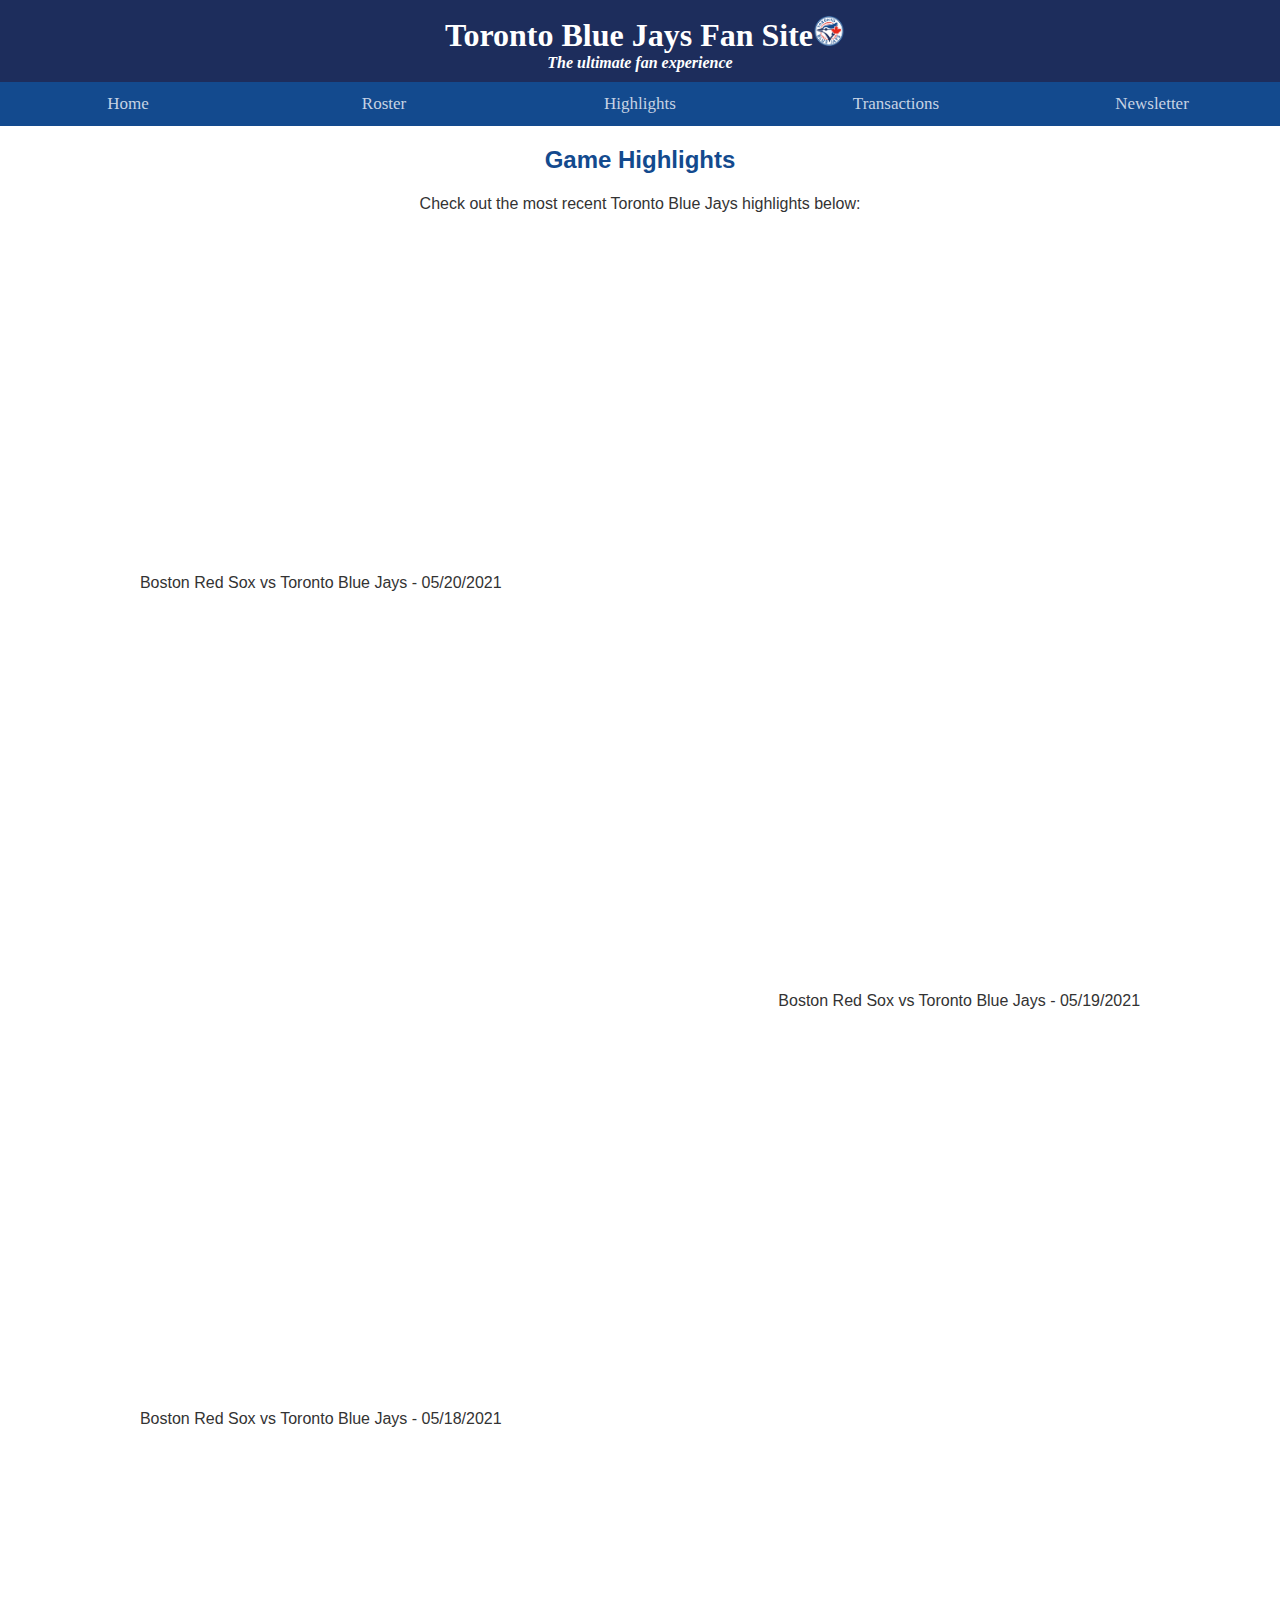
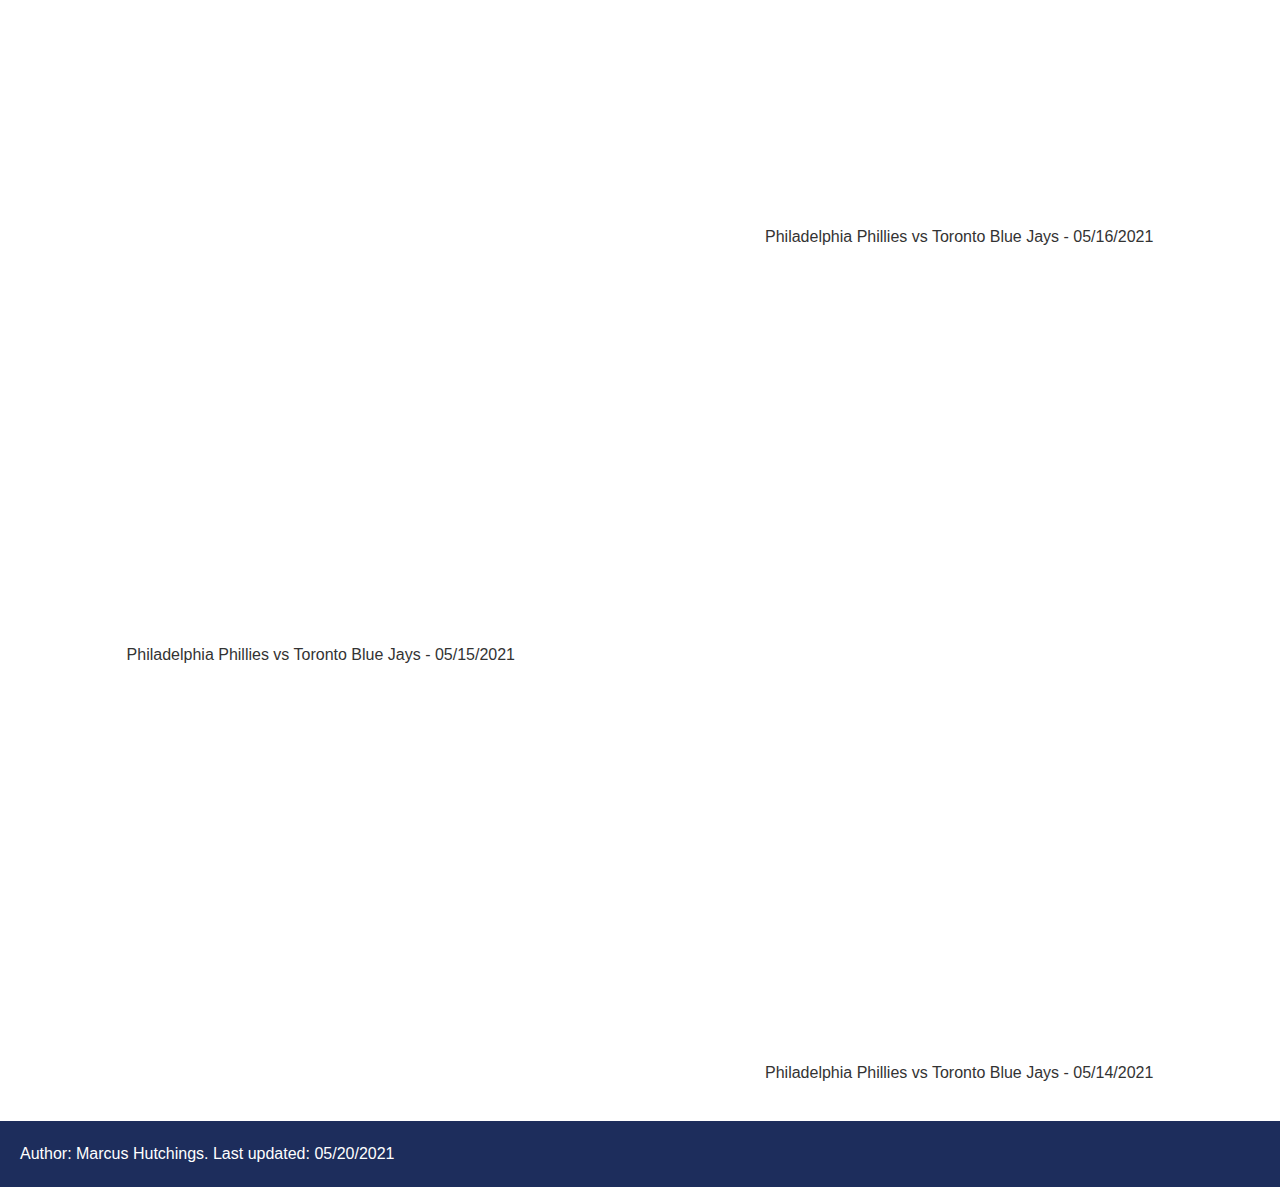
==== highlights.html @ c8537934 "This is CP1211 Assignment #2" ====
<!DOCTYPE html>

<html>
    <head>
        <meta charset="UTF-8">
        <meta name="viewport" content="width=device-width, initial-scale=1">
        <title>Toronto Blue Jays Fan Site</title>
        <link rel="icon" type="image/png" href="images/toronto-blue-jays-logo.png"/>
        <link rel="stylesheet" href="styles/normalize.css">
        <link rel="stylesheet" href="styles/styleSheet.css">
        <style>
            figure {
                display: block;
            }
            header h4 {
                margin: 0px 0px 10px 0px;
                font-style: italic
            }
        </style>
    </head>

    <body>
        <header>
            <h1>Toronto Blue Jays Fan Site<img src="images/toronto-blue-jays-logo.png" width="32" height="30" alt="Jays Logo"> </h1>
            
            <h4><i>The ultimate fan experience</i></h4>
            
            <ul class="navigation">
                <li><a href="index.html">Home</a></li>
                <li><a href="roster.html">Roster</a></li>
                <li><a href="highlights.html">Highlights</a></li>
                <li><a href="transactions.html">Transactions</a></li>
                <li><a href="signup.html">Newsletter</a></li>
            </ul>
        </header>
        
        <main>
            <h2 style="text-align: center; padding: 20px 0px; clear:both; margin: auto;">Game Highlights</h2>
            
            <p style="text-align: center; margin: auto; ">Check out the most recent Toronto Blue Jays highlights below:</p>
        
            <div class="contentContainer">
                <div class="content1">
                    <figure style="display:block">
                        <iframe width="560" height="315" src="https://www.youtube.com/embed/f8QT4cWFuYU" title="YouTube video player" frameborder="0" allow="accelerometer; autoplay; clipboard-write; encrypted-media; gyroscope; picture-in-picture" allowfullscreen></iframe>                    
                        <figcaption>Boston Red Sox vs Toronto Blue Jays - <date datetime="2021-05-20">05/20/2021</date></figcaption>
                    </figure>
                </div>

                <div class="content2">
                    <figure style="display:block">
                        <iframe width="560" height="315" src="https://www.youtube.com/embed/LJaVqcheTg0" title="YouTube video player" frameborder="0" allow="accelerometer; autoplay; clipboard-write; encrypted-media; gyroscope; picture-in-picture" allowfullscreen></iframe>
                        <figcaption>Boston Red Sox vs Toronto Blue Jays - <date datetime="2021-05-19">05/19/2021</date></figcaption>
                    </figure>
                </div>  

                <div class="content3">
                    <figure style="display:block">
                        <iframe width="560" height="315" src="https://www.youtube.com/embed/RunYcYwBtbI" title="YouTube video player" frameborder="0" allow="accelerometer; autoplay; clipboard-write; encrypted-media; gyroscope; picture-in-picture" allowfullscreen></iframe>                    
                        <figcaption>Boston Red Sox vs Toronto Blue Jays - <date datetime="2021-05-18">05/18/2021</date></figcaption>
                    </figure>
                </div>

                <div class="content4">
                    <figure style="display:block">
                        <iframe width="560" height="315" src="https://www.youtube.com/embed/yq5QgHwF1Lo" title="YouTube video player" frameborder="0" allow="accelerometer; autoplay; clipboard-write; encrypted-media; gyroscope; picture-in-picture" allowfullscreen></iframe>
                        <figcaption>Philadelphia Phillies vs Toronto Blue Jays - <date datetime="2021-05-16">05/16/2021</date></figcaption>
                    </figure>
                </div>

                <div class="content5">
                    <figure style="display:block">
                        <iframe width="560" height="315" src="https://www.youtube.com/embed/NA7pPc2mL4s" title="YouTube video player" frameborder="0" allow="accelerometer; autoplay; clipboard-write; encrypted-media; gyroscope; picture-in-picture" allowfullscreen></iframe>                
                        <figcaption>Philadelphia Phillies vs Toronto Blue Jays - <date datetime="2021-05-15">05/15/2021</date></figcaption>
                    </figure>
                </div>   

                <div class="content6">
                    <figure style="display:block">
                        <iframe width="560" height="315" src="https://www.youtube.com/embed/ADeycVbri3A" title="YouTube video player" frameborder="0" allow="accelerometer; autoplay; clipboard-write; encrypted-media; gyroscope; picture-in-picture" allowfullscreen></iframe>
                        <figcaption>Philadelphia Phillies vs Toronto Blue Jays - <date datetime="2021-05-14">05/14/2021</date></figcaption>
                    </figure>
                </div>
            </div>    
        </main>
    </body>
    
    <footer>
        <p>Author: Marcus Hutchings. Last updated: <time datetime="2021-05-20">05/20/2021</time></p>
    </footer>
</html>
---- styles/styleSheet.css ----
body {
    padding: 0px;
}

h1 {
    margin: 0px;
    color: white;
    margin: 8px 0px 0px 10px;
}

p {
    font-family: "Helvetica Neue",Helvetica,Arial,sans-serif;
    color: #333;
    display: block;
    font-size: 1em;
}

header {
    background-color: #1d2d5c;
    
    border: 0px;
    color: white;
    padding: 8px 0px;
    text-align: center;
}

ul.navigation {
    list-style-type: none;
    margin: 0px;
    padding: 0px 0px 0px;
    background-color: #134a8e;
    width: 100%;
}

.navigation li {
    display: inline;
    float: left;
    width: 20%;
}

.navigation a {
    display: block;
    padding: 12px;
    background-color: #134a8e;
    color: #c6d3e4;
    text-align: center;
    font-size: 17px;
    text-decoration: none;
}

.navigation a:hover {
    color: white;
    font-weight: bold;
}

h2 {
    color: #134a8e;
    font-family: "Helvetica Neue",Helvetica,Arial,sans-serif;
    line-height: 1.2;
    font-weight: 700;
    text-align: center;
}

.contentContainer div {
    padding: 20px;
    width: 47%;
    background-color: white;
    position: relative;
    line-height: 1.5;
    font-family: "Helvetica Neue",Helvetica,Arial,sans-serif;
    font-style: normal;
    color: #333;
    display: block;
    font-size: 1em;
    overflow: auto
}

.content1, .content3, .content5 {
    float: left;
}

.content2, .content4, .content6 {
    float: right
}

figure {
    align-items: center;
    text-align: center;
}

table {
    border-collapse: collapse;
    border-spacing: 0;
    border-right: none;
    border-left: none;
    border-top: none;
    border-color: grey;
    border-style: none;
    border-width: 10px;  
    font-family: Helvetica,Arial,sans-serif;
    font-style: normal;
    line-height: 1.5;
    font-size: 16px;
    vertical-align: middle;
    margin: auto;
    text-align: center;
    font-weight: 400;
}

th {
    background-color: #1d2d5c;
    color: white;
}

tr {
    border-bottom: 1px solid #D2D2D2;
}

td b {
    color:#134a8e;
}

table.statistics {
    width: 100%;
}

table.standings {
    width: 65%;
    margin-top: 30px;
}

table.transactions, table.roster {
    width: 80%;
}

table.transactions {
    padding-bottom: 20px;
}

.statistics td {
    width: 10%;
}

.firstColumn, #teamNameColumn {
    border-right: 1px solid #D2D2D2;
}

.standings th, .roster th, .transactions th {
    width: 15%;
}

#teamNameColumn {
    width: 40%;
    text-align: left;
}

th.firstColumn {
    width: 1%;
}

.signUpForm {
    width: 25%;
    text-align: center;
    vertical-align: middle;
    padding-bottom: 20px;
    margin: auto;
    background-color: white;
}

.formContainer {
    background-image: url("../images/newsPaper.jpg");
}

.formContainer h2 {
    width: 25%;
    margin: auto;
    background-color: white;
}

footer {
    clear: both;
    width: 100%;
    background-color: #1d2d5c;
    border: 0px;
    color: white;
    padding: 8px 0px;
    font-style: normal;
    font-family: Helvetica,Arial,sans-serif;
    font-weight: 500;
    font-size: 16px;
}

footer p {
    color: white;
    margin-left: 20px;
}
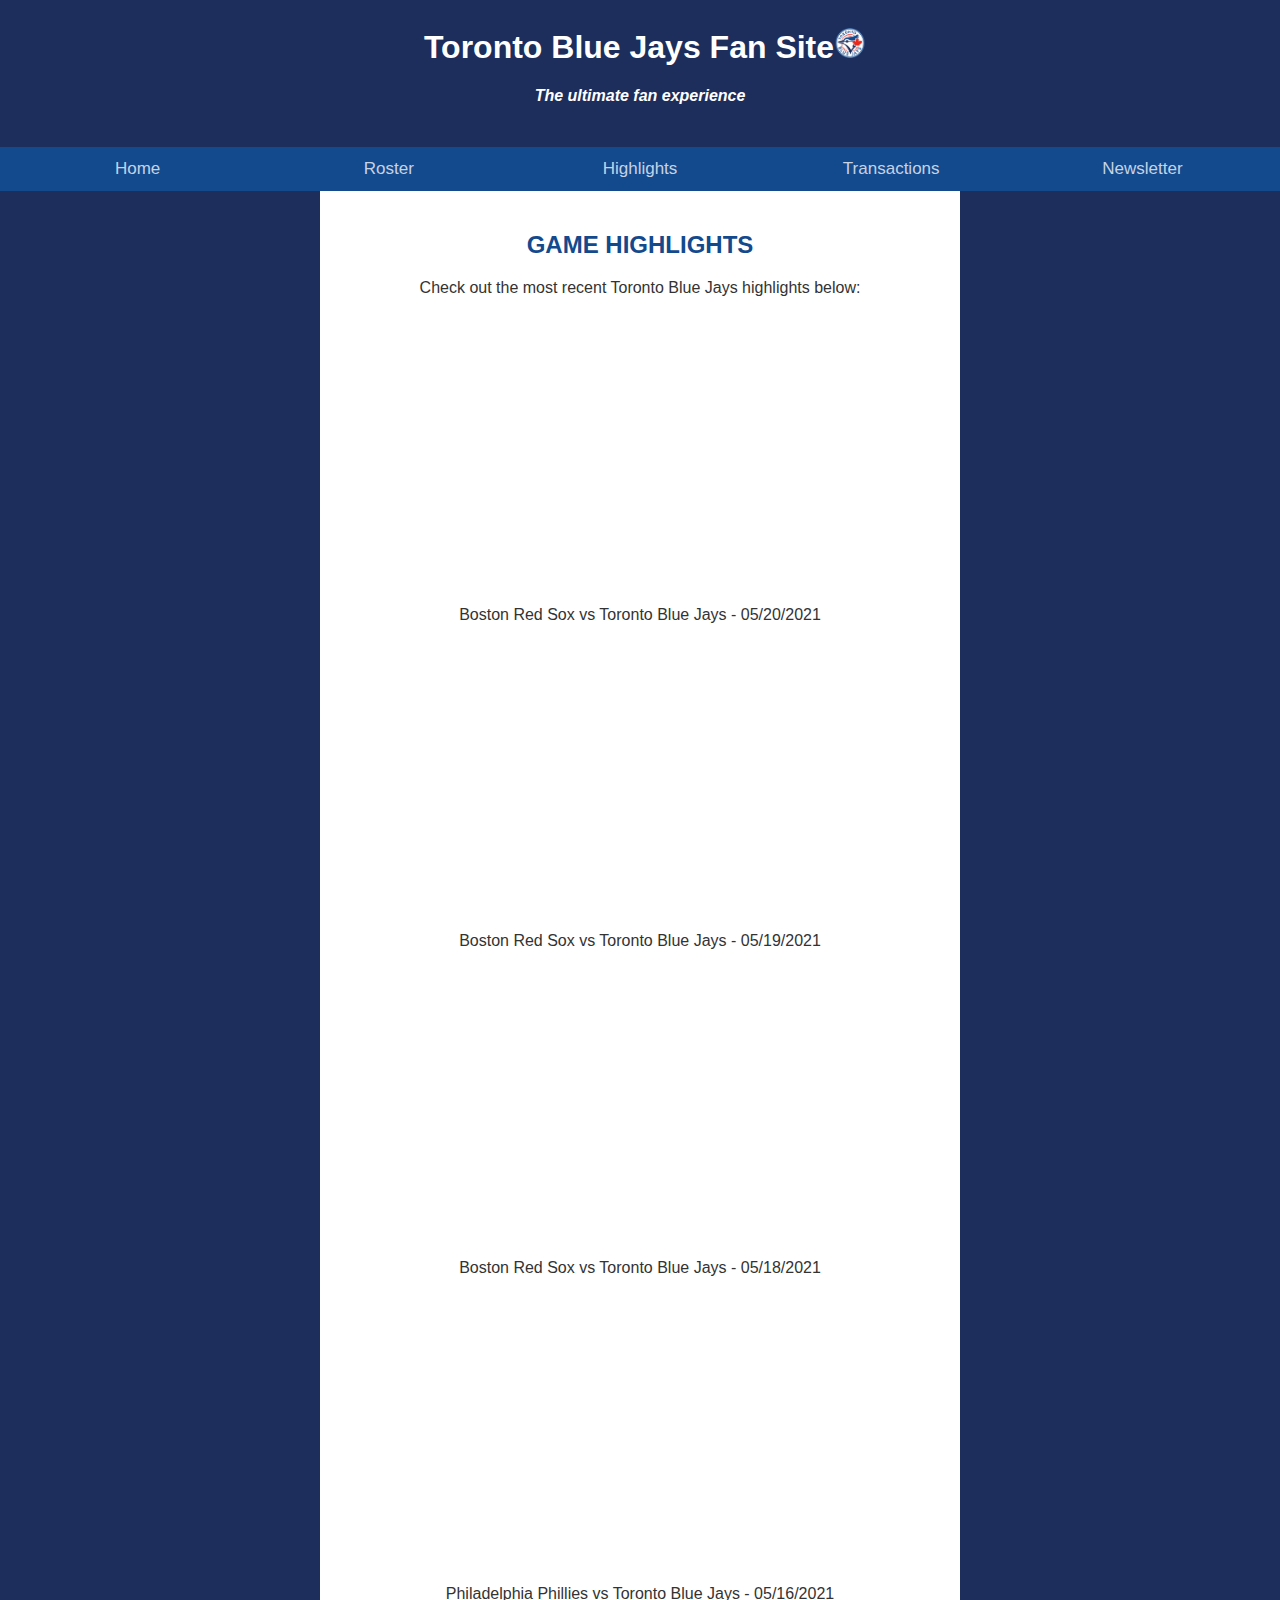
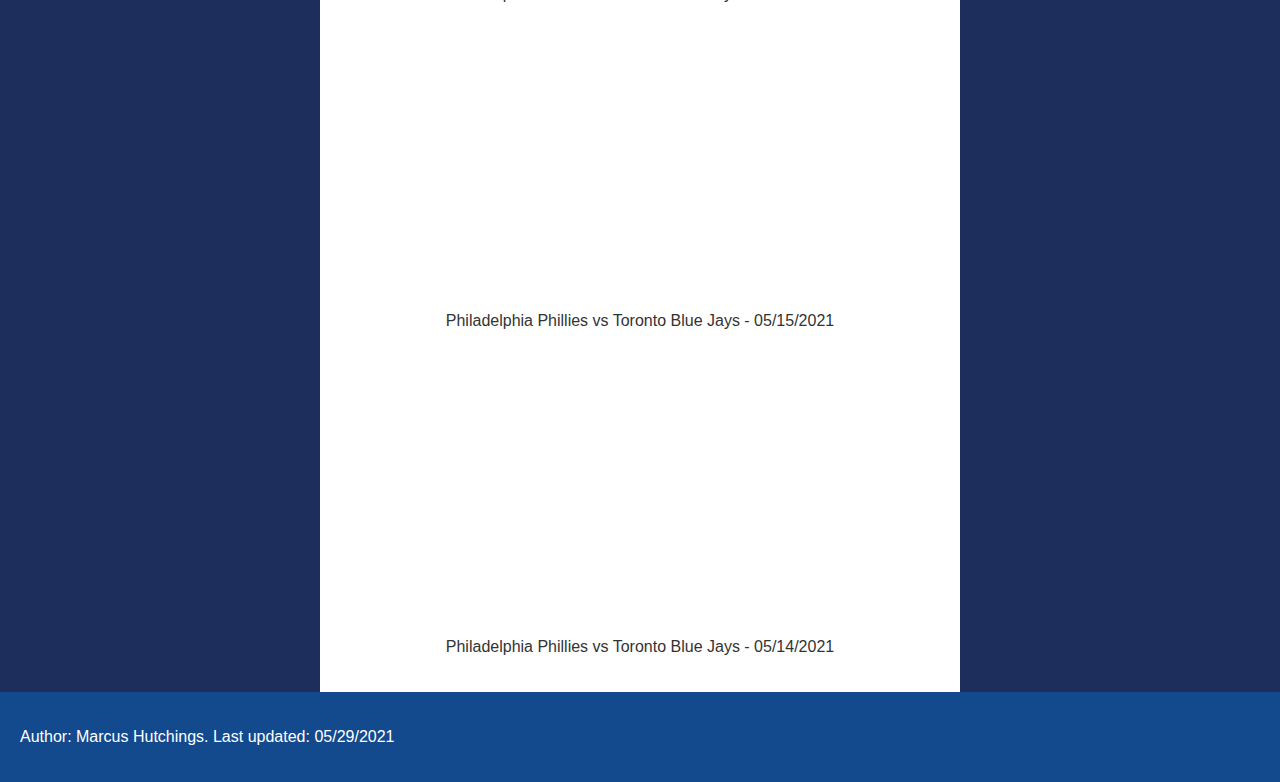
==== commit a2728c49: "This is CP1211 Assignment #3" ====
--- a/highlights.html
+++ b/highlights.html
@@ -1,91 +1,103 @@
 <!DOCTYPE html>
 
 <html>
-    <head>
-        <meta charset="UTF-8">
-        <meta name="viewport" content="width=device-width, initial-scale=1">
-        <title>Toronto Blue Jays Fan Site</title>
-        <link rel="icon" type="image/png" href="images/toronto-blue-jays-logo.png"/>
-        <link rel="stylesheet" href="styles/normalize.css">
-        <link rel="stylesheet" href="styles/styleSheet.css">
-        <style>
-            figure {
-                display: block;
-            }
-            header h4 {
-                margin: 0px 0px 10px 0px;
-                font-style: italic
-            }
-        </style>
-    </head>
-
-    <body>
-        <header>
-            <h1>Toronto Blue Jays Fan Site<img src="images/toronto-blue-jays-logo.png" width="32" height="30" alt="Jays Logo"> </h1>
-            
-            <h4><i>The ultimate fan experience</i></h4>
-            
-            <ul class="navigation">
-                <li><a href="index.html">Home</a></li>
-                <li><a href="roster.html">Roster</a></li>
-                <li><a href="highlights.html">Highlights</a></li>
-                <li><a href="transactions.html">Transactions</a></li>
-                <li><a href="signup.html">Newsletter</a></li>
-            </ul>
-        </header>
+    <html lang="en">
+  <head>
+    <meta charset="UTF-8">
+    <meta name="viewport" content="width=device-width, initial-scale=1.0">
+    <title>CSS Layout</title>
+    <link rel="stylesheet" href="styles/grid.css">
+  </head>
+  <body>
+    <div class="container">
+      <header>
+        <h1>Toronto Blue Jays Fan Site<img src="images/toronto-blue-jays-logo.png" width="32" height="30" alt="Jays Logo"> </h1>
+        <h4><i>The ultimate fan experience</i></h4>
+      </header>
+      
+      <nav class="navigation">
+        <!--<h2>nav</h2>
+        <a href="#main-content">skip navigation</a>-->
+        <!--<ul>
+          <li><a href="index.html">Home</a></li>
+          <li><a href="roster.html">Roster</a></li>
+          <li><a href="highlights.html">Highlights</a></li>
+          <li><a href="transactions.html">Transactions</a></li>
+          <li><a href="signup.html">Newsletter</a></li>
+        </ul>-->
+        <div><a href="index.html">Home</a></div>
+        <div><a href="roster.html">Roster</a></div>
+        <div><a href="highlights.html">Highlights</a></div>
+        <div><a href="transactions.html">Transactions</a></div>
+        <div><a href="signup.html">Newsletter</a></div>
+      </nav>
         
         <main>
             <h2 style="text-align: center; padding: 20px 0px; clear:both; margin: auto;">Game Highlights</h2>
             
             <p style="text-align: center; margin: auto; ">Check out the most recent Toronto Blue Jays highlights below:</p>
-        
+            
             <div class="contentContainer">
                 <div class="content1">
                     <figure style="display:block">
-                        <iframe width="560" height="315" src="https://www.youtube.com/embed/f8QT4cWFuYU" title="YouTube video player" frameborder="0" allow="accelerometer; autoplay; clipboard-write; encrypted-media; gyroscope; picture-in-picture" allowfullscreen></iframe>                    
+                        <div class="iframe-container">
+                            <iframe width="560" height="315" src="https://www.youtube.com/embed/f8QT4cWFuYU" title="YouTube video player" frameborder="0" allow="accelerometer; autoplay; clipboard-write; encrypted-media; gyroscope; picture-in-picture" allowfullscreen></iframe>                    
+                        </div>
                         <figcaption>Boston Red Sox vs Toronto Blue Jays - <date datetime="2021-05-20">05/20/2021</date></figcaption>
                     </figure>
                 </div>
 
                 <div class="content2">
                     <figure style="display:block">
-                        <iframe width="560" height="315" src="https://www.youtube.com/embed/LJaVqcheTg0" title="YouTube video player" frameborder="0" allow="accelerometer; autoplay; clipboard-write; encrypted-media; gyroscope; picture-in-picture" allowfullscreen></iframe>
+                        <div class="iframe-container">
+                            <iframe width="560" height="315" src="https://www.youtube.com/embed/LJaVqcheTg0" title="YouTube video player" frameborder="0" allow="accelerometer; autoplay; clipboard-write; encrypted-media; gyroscope; picture-in-picture" allowfullscreen></iframe>
+                        </div>
                         <figcaption>Boston Red Sox vs Toronto Blue Jays - <date datetime="2021-05-19">05/19/2021</date></figcaption>
                     </figure>
                 </div>  
 
                 <div class="content3">
                     <figure style="display:block">
-                        <iframe width="560" height="315" src="https://www.youtube.com/embed/RunYcYwBtbI" title="YouTube video player" frameborder="0" allow="accelerometer; autoplay; clipboard-write; encrypted-media; gyroscope; picture-in-picture" allowfullscreen></iframe>                    
+                        <div class="iframe-container">
+                            <iframe width="560" height="315" src="https://www.youtube.com/embed/RunYcYwBtbI" title="YouTube video player" frameborder="0" allow="accelerometer; autoplay; clipboard-write; encrypted-media; gyroscope; picture-in-picture" allowfullscreen></iframe>                    
+                        </div>
                         <figcaption>Boston Red Sox vs Toronto Blue Jays - <date datetime="2021-05-18">05/18/2021</date></figcaption>
                     </figure>
                 </div>
 
                 <div class="content4">
                     <figure style="display:block">
-                        <iframe width="560" height="315" src="https://www.youtube.com/embed/yq5QgHwF1Lo" title="YouTube video player" frameborder="0" allow="accelerometer; autoplay; clipboard-write; encrypted-media; gyroscope; picture-in-picture" allowfullscreen></iframe>
+                        <div class="iframe-container">
+                            <iframe width="560" height="315" src="https://www.youtube.com/embed/yq5QgHwF1Lo" title="YouTube video player" frameborder="0" allow="accelerometer; autoplay; clipboard-write; encrypted-media; gyroscope; picture-in-picture" allowfullscreen></iframe>
+                        </div>
                         <figcaption>Philadelphia Phillies vs Toronto Blue Jays - <date datetime="2021-05-16">05/16/2021</date></figcaption>
                     </figure>
                 </div>
 
                 <div class="content5">
                     <figure style="display:block">
-                        <iframe width="560" height="315" src="https://www.youtube.com/embed/NA7pPc2mL4s" title="YouTube video player" frameborder="0" allow="accelerometer; autoplay; clipboard-write; encrypted-media; gyroscope; picture-in-picture" allowfullscreen></iframe>                
+                        <div class="iframe-container">
+                            <iframe width="560" height="315" src="https://www.youtube.com/embed/NA7pPc2mL4s" title="YouTube video player" frameborder="0" allow="accelerometer; autoplay; clipboard-write; encrypted-media; gyroscope; picture-in-picture" allowfullscreen></iframe>                
+                        </div>
                         <figcaption>Philadelphia Phillies vs Toronto Blue Jays - <date datetime="2021-05-15">05/15/2021</date></figcaption>
                     </figure>
                 </div>   
 
                 <div class="content6">
                     <figure style="display:block">
-                        <iframe width="560" height="315" src="https://www.youtube.com/embed/ADeycVbri3A" title="YouTube video player" frameborder="0" allow="accelerometer; autoplay; clipboard-write; encrypted-media; gyroscope; picture-in-picture" allowfullscreen></iframe>
+                        <div class="iframe-container">
+                            <iframe width="560" height="315" src="https://www.youtube.com/embed/ADeycVbri3A" title="YouTube video player" frameborder="0" allow="accelerometer; autoplay; clipboard-write; encrypted-media; gyroscope; picture-in-picture" allowfullscreen></iframe>
+                        </div>
                         <figcaption>Philadelphia Phillies vs Toronto Blue Jays - <date datetime="2021-05-14">05/14/2021</date></figcaption>
                     </figure>
                 </div>
             </div>    
         </main>
+        <div class="contentLeft"></div>
+        <aside></aside>
     </body>
     
     <footer>
-        <p>Author: Marcus Hutchings. Last updated: <time datetime="2021-05-20">05/20/2021</time></p>
+        <p>Author: Marcus Hutchings. Last updated: <time datetime="2021-05-29">05/29/2021</time></p>
     </footer>
 </html>--- a/styles/grid.css
+++ b/styles/grid.css
@@ -0,0 +1,739 @@
+/* 
+Keyword colors can be found at http://colours.neilorangepeel.com/
+*/
+
+/* border-box fix */
+html {
+  box-sizing: border-box;
+}
+*, *:before, *:after {
+  box-sizing: inherit;
+}
+
+body {
+  padding: 0;
+  margin: 0;
+}
+/*h1, h2 {
+  text-transform: uppercase;
+  text-align: center;
+}*/
+
+h1 {
+  margin: 0px;
+  color: white;
+  margin: 8px 0px 0px 10px;
+}
+
+p {
+  font-family: "Helvetica Neue",Helvetica,Arial,sans-serif;
+  color: #333;
+  display: block;
+  font-size: 1em;
+}
+
+header {
+  background-color: #1d2d5c;
+  
+  border: 0px;
+  color: white;
+  padding: 8px 0px;
+  text-align: center;
+  grid-column: 1 / 13;
+}
+
+h2 {
+  color: #134a8e;
+  font-family: "Helvetica Neue",Helvetica,Arial,sans-serif;
+  line-height: 1.2;
+  font-weight: 700;
+  text-align: center;
+  text-transform: uppercase;
+}
+
+.content4 h2, aside h2 {
+  color: white;
+}
+
+table.transactions, table.roster {
+  width: 100%;
+  color: #333;
+}
+
+.roster th{
+  width: 10%;
+}
+
+th.nameColumn, th.birthColumn {
+  width: 20%;
+}
+
+table.transactions {
+  padding-bottom: 20px;
+}
+
+.statistics td {
+  width: 10%;
+}
+
+.firstColumn, #teamNameColumn {
+  border-right: 1px solid #D2D2D2;
+}
+
+/* Add padding to all of the .container child elements */
+.container > * {
+  padding: 20px;
+}
+.container {
+  color: white;
+  font-family: helvetica, arial, sans-serif;
+  display: grid;
+  grid-template-columns: repeat(12, minmax(0, 1fr));
+}
+
+main {
+  background: rgb(255, 255, 255);
+  grid-column: 4 / 10;
+}
+
+.iframe-container {
+  overflow: hidden;
+  padding-top: 56.25%; /* 16:9*/
+  position: relative;
+  align-items: center;
+  margin: auto;
+}
+
+.iframe-container iframe {
+   border: 0;
+   height: 100%;
+   left: 0;
+   position: absolute;
+   top: 0;
+   width: 100%;
+   align-items: center;
+   margin: auto;
+}
+
+.content3 figure{
+  margin-top: 0px;
+}
+
+main figcaption{
+  color: #333;
+}
+
+.signUpForm {
+  width: 25%;
+  text-align: center;
+  vertical-align: middle;
+  align-items: center;
+  padding-bottom: 20px;
+  margin: auto;
+  background-color: white;
+}
+
+.formContainer {
+  
+  color: #333;
+  align-items: center;
+}
+
+.formContainer h2 {
+  width: 100%;
+  margin: auto;
+  background-color: white;
+}
+
+.signUpForm {
+  width: 100%;
+}
+
+
+/*nav {
+  background: cadetblue;
+  grid-column: 1 / 13;
+  grid-row: 2;
+}*/
+
+.contentLeft {
+  background-color: #1d2d5c;
+  grid-column: 1 / 4;
+  grid-row: 3 / 5;
+}
+
+.navigation {
+  list-style-type: none;
+  display: flex;
+  flex-direction: row;
+  flex-wrap: nowrap;
+  margin: 0px;
+  padding: 0px 0px 0px;
+  background-color: #134a8e;
+  width: 100%;
+  grid-column: 1 / 13;
+  grid-row: 2;
+  padding: 12px;
+}
+
+.navigation div {
+  text-align: center;
+  flex: 1 1 100%;
+}
+/*.navigation ul {
+  margin: 0px auto;
+}
+
+.navigation li {
+  flex: 1 1 100%;
+  width: 20%;
+}*/
+
+.navigation a {
+  padding: 12px;
+  background-color: #134a8e;
+  color: #c6d3e4;
+  text-align: center;
+  font-size: 17px;
+  text-decoration: none;
+}
+
+.navigation a:hover {
+  color: white;
+  font-weight: bold;
+}
+
+aside {
+  background-color: #1d2d5c;
+  grid-column: 10 / 13;
+}
+
+
+.statLeaders {
+  list-style-type: none;
+  display: flex;
+  flex-direction: column;
+  flex-wrap: nowrap;
+  margin: auto;
+  padding: 0px 0px 0px;
+  width: 75%;
+  grid-column: 1 / 13;
+  grid-row: 2;
+  padding: 12px;
+}
+
+.statLeaders div{
+  text-align: center;
+  flex: 1 1 100%;   
+  align-items: center;
+  text-align: center;
+}
+/*main, nav, aside {
+  grid-row: 2 / 4;
+}*/
+
+main, aside {
+  grid-row: 3 / 5;
+}
+
+table {
+  border-collapse: collapse;
+  border-spacing: 0;
+  border-right: none;
+  border-left: none;
+  border-top: none;
+  border-color: grey;
+  border-style: none;
+  border-width: 10px;  
+  font-family: Helvetica,Arial,sans-serif;
+  font-style: normal;
+  line-height: 1.5;
+  font-size: 16px;
+  text-align: center;
+  font-weight: 400;
+}
+
+th {
+  background-color: #134a8e;
+  color: white;
+}
+
+tr {
+  border-bottom: 1px solid #D2D2D2;
+}
+
+td b {
+  color:#134a8e;
+}
+
+/*
+table.standings {
+  margin-top: 30px;
+  font-size: 12px;
+  padding: 0;
+}
+
+.firstColumn, #teamNameColumn {
+  border-right: 1px solid #D2D2D2;
+}
+
+.standings th {
+  width: 15%;
+}
+
+#teamNameColumn {
+  width: 60%;
+  text-align: left;
+}
+
+th.firstColumn {
+  width: 1%;
+}
+
+.standings th, .standings td {
+  width: 10%;
+}
+*/
+
+figure {
+  align-items: center;
+  text-align: center;
+}
+
+table {
+  border-collapse: collapse;
+  border-spacing: 0;
+  border-right: none;
+  border-left: none;
+  border-top: none;
+  border-color: grey;
+  border-style: none;
+  border-width: 10px;  
+  font-family: Helvetica,Arial,sans-serif;
+  font-style: normal;
+  line-height: 1.5;
+  font-size: 16px;
+  vertical-align: middle;
+  margin: auto;
+  text-align: center;
+  font-weight: 400;
+}
+
+td {
+  vertical-align: middle;
+}
+
+
+table.statistics {
+  width: 100%;
+  color: #333
+}
+
+table.standings {
+  width: 100%;
+  margin-top: 30px;
+  white-space: nowrap; 
+  align-items: center;
+  justify-content: center; 
+}
+
+table.leaders {
+  width: 100%;
+}
+
+aside div{
+  padding-bottom: 60px;
+}
+
+aside h2{
+  padding-bottom: 20px;
+}
+
+table.transactions {
+  padding-bottom: 20px;
+}
+
+.statistics td {
+  width: 10%;
+}
+
+.firstColumn, #teamNameColumn {
+  border-right: 1px solid #D2D2D2;
+}
+
+.transactions th {
+  width: 15%;
+}
+
+.standings th{
+  width: 10%
+}
+
+#teamNameColumn {
+  width: 50%;
+  align-items: center;
+  justify-content: center; 
+  vertical-align: middle;
+}
+
+th.firstColumn {
+  width: 1%;
+}
+
+footer {
+  background: #134a8e;
+  grid-column: 1 / 13;
+}
+
+footer p {
+  color: white;
+}
+
+@media (max-width: 1400px){
+  table.standings {
+    font-size: 14px;
+  }
+
+  /*main iframe {
+    width: 504px;
+    height: 283.5px;
+  }*/
+}
+
+@media (max-width: 1250px){
+  table.standings {
+    font-size: 12px;
+  }
+
+  /*main iframe {
+    width: 448px;
+    height: 252px;
+  }*/
+
+  main img {
+    width: 90%;
+    height: 90%;
+  }
+}
+
+@media (max-width: 1150px){
+  table.standings {
+    font-size: 10px;
+  }
+  table.leaders {
+    font-size: 14px;
+  }
+  table.roster {
+    font-size: 14px
+  }
+
+  /*main iframe {
+    width: 420px;
+    height: 236.25px;
+  }*/
+}
+
+@media (max-width: 1100px){
+  /*main iframe {
+    width: 336px;
+    height: 189px;
+  }*/
+
+}
+
+@media (max-width: 1000px){
+  
+  #teamNameColumn {
+    font-size: 0px;
+    width: 10%;
+    text-align: center;
+  }
+
+  .contentLeft {
+    grid-column: 1 / 4;
+    grid-row: 3 / 5;
+  }
+
+  aside {
+    grid-column: 1 / 13;
+    grid-row: 5 / 7;
+    border-top: 20px;
+    border-color: rgb(255, 255, 255);
+  }
+  
+  main {
+    grid-column: 4 / 13;
+    grid-row: 3 / 5;
+  }
+
+  .statLeaders {
+    width: 100%;
+  }
+
+  .offense {
+    list-style-type: none;
+    display: flex;
+    flex-direction: row;
+    flex-wrap: nowrap;
+    margin: 0px;
+    padding: 0px 0px 0px;
+    width: 100%;
+    padding: 12px;
+    font-size: 12px;
+  }
+  
+  .offense div{
+    text-align: center;
+    flex: 1 1 100%;  
+  }
+
+  .pitching {
+    list-style-type: none;
+    display: flex;
+    flex-direction: row;
+    flex-wrap: nowrap;
+    margin: 0px;
+    padding: 0px 0px 0px;
+    width: 100%;
+    padding: 12px;
+    font-size: 12px;
+  }
+  
+  .pitching div{
+    text-align: center;
+    flex: 1 1 100%;  
+  }
+
+  footer {
+    grid-row: 7;
+  }
+
+  aside div{
+    padding-bottom: 10px;
+    padding-left: 10px;
+  }
+
+  .pitching, .offense{
+    margin-right: 12px
+  }
+
+  .contentLeft h2 {
+    font-size: 16px;
+  }
+
+  /*main iframe {
+    width: 560px;
+    height: 315px;
+  }*/
+}
+
+/*@media (max-width: 930px){
+   main iframe {
+    width: 280px;
+    height: 157.5px;
+  }
+
+}
+
+@media (max-width: 820px){
+  main iframe {
+   width: 224px;
+   height: 126px;
+ }
+
+}
+
+@media (max-width: 700px){
+  main iframe {
+   width: 196px;
+   height: 110.25px;
+ }
+
+}
+*/
+
+/*@media (max-width: 825px){
+  table.leaders{
+    font-size: 10px;
+  }
+}*/
+
+@media (max-width: 800px){
+  table.roster{
+    font-size: 12px;
+  }
+  
+}
+
+@media (max-width: 600px){
+  
+   #teamNameColumn {
+    width: 40%;
+    text-align: center;
+    font-size: 16px
+  }
+
+  table.standings {
+    font-size: 16px;
+  }
+
+  table.roster {
+    font-size: 12px;
+  }
+
+  .navigation {
+    flex-direction: column;
+    height: 250px;
+  }
+
+  .navigation div {
+    display: flex;
+    height: 100%;
+    text-align: center;
+    align-items: center;
+    justify-content: center;
+  }
+
+  .contentLeft {
+    grid-column: 1 / 13;
+    grid-row: 5 / 7;
+  }
+
+  .contentLeft h2 {
+    font-family: "Helvetica Neue",Helvetica,Arial,sans-serif;
+    line-height: 1.2;
+    font-weight: 700;
+    text-align: center;
+  }
+
+  aside {
+    grid-column: 1 / 13;
+    grid-row: 7 / 9;
+  }
+  
+  main {
+    grid-column: 1 / 13;
+    grid-row: 3 / 5;
+  }
+
+  footer {
+    grid-row: 9 / 11;
+  }
+
+  .contentLeft h2{
+    font-size: 20px;
+  }
+
+  .statLeaders {
+    list-style-type: none;
+    display: flex;
+    flex-direction: row;
+    flex-wrap: nowrap;
+    margin: 0px;
+    padding: 0px 0px 0px;
+    width: 100%;
+    padding: 12px;
+    font-size: 12px;
+  }
+  
+  .statLeaders div{
+    text-align: center;
+    flex: 1 1 100%;  
+  }
+
+  .pitching, .offense {
+    display: block;
+  }
+}
+
+@media (max-width: 450px)
+{
+  table{
+    font-size: 12px;
+  }
+
+  table.standings, #teamNameColumn{
+    font-size: 12px;
+  }
+
+  table.leaders {
+    font-size: 11px;
+  }
+
+}
+
+@media (max-width: 380px){
+  
+  #teamNameColumn {
+    font-size: 0px;
+    width: 10%;
+    text-align: center;
+  }
+
+ table.standings {
+   font-size: 16px;
+ }
+
+ .navigation {
+   flex-direction: column;
+   height: 250px;
+ }
+
+ .navigation div {
+   display: flex;
+   height: 100%;
+   text-align: center;
+   align-items: center;
+   justify-content: center;
+ }
+
+ .contentLeft {
+   grid-column: 1 / 13;
+   grid-row: 5 / 7;
+ }
+
+ .contentLeft h2 {
+   color: #134a8e;
+   font-family: "Helvetica Neue",Helvetica,Arial,sans-serif;
+   line-height: 1.2;
+   font-weight: 700;
+   text-align: center;
+ }
+
+ aside {
+   grid-column: 1 / 13;
+   grid-row: 7 / 9;
+ }
+
+ footer{
+   grid-row: 9 / 11;
+ }
+ 
+ main {
+   grid-column: 1 / 13;
+   grid-row: 3 / 5;
+ }
+
+ .statLeaders {
+  list-style-type: none;
+  display: flex;
+
+  flex-direction: column;
+  flex-wrap: nowrap;
+  margin: 0px;
+  padding: 0px 0px 0px;
+  width: 100%;
+  grid-column: 1 / 13;
+  grid-row: 2;
+  padding: 12px;
+  }
+
+  .statLeaders div{
+    text-align: center;
+    flex: 1 1 100%;  
+  }
+
+  table.leaders {
+    font-size: 16px;
+  }
+}